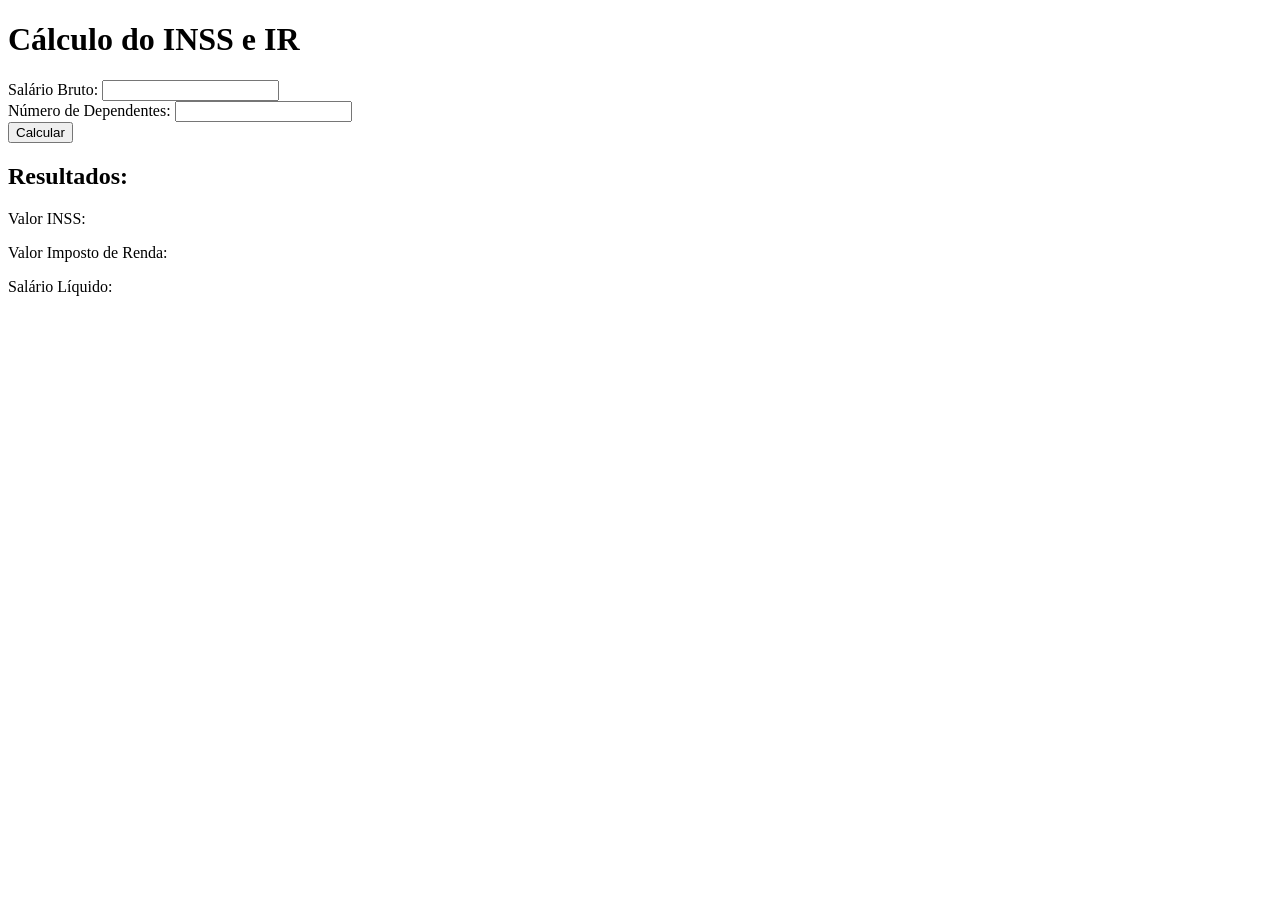
==== index.html @ 26cab43a "INSS" ====
<!DOCTYPE html>
<html lang="en">
<head>
    <meta charset="UTF-8">
    <meta name="viewport" content="width=device-width, initial-scale=1.0">
    <title>Calculadora de INSS e IR</title>
</head>
<body>
    <h1>Cálculo do INSS e IR</h1>
    <form onsubmit="return calcularImpostos()">
        <label for="salario_bruto">Salário Bruto:</label>
        <input type="number" id="salario_bruto" name="salario_bruto" required>
        <br>
        <label for="dependentes">Número de Dependentes:</label>
        <input type="number" id="dependentes" name="dependentes" required>
        <br>
        <button type="submit">Calcular</button>
    </form>
    <h2>Resultados:</h2>
    <p>Valor INSS: <span id="valor_inss"></span></p>
    <p>Valor Imposto de Renda: <span id="valor_ir"></span></p>
    <p>Salário Líquido: <span id="salario_liquido"></span></p>

    <script>
        function calcularImpostos() {
            const salarioBruto = parseFloat(document.getElementById('salario_bruto').value);
            const dependentes = parseInt(document.getElementById('dependentes').value);
            let aliquotaINSS;
            if (salarioBruto <= 1212) {
                aliquotaINSS = 0.075;
            } else if (salarioBruto <= 2427.35) {
                aliquotaINSS = 0.09;
            } else if (salarioBruto <= 3641.03) {
                aliquotaINSS = 0.12;
            } else if (salarioBruto <= 7087.22) {
                aliquotaINSS = 0.14;
            } else {
                aliquotaINSS = 0.14;
            }
            const valorINSS = salarioBruto * aliquotaINSS;
            document.getElementById('valor_inss').textContent = valorINSS.toFixed(2);
            const baseCalculo = salarioBruto - valorINSS - (dependentes * 189.59);
            let aliquotaIR;
            let deducaoIR;
            if (baseCalculo <= 1903.98) {
                aliquotaIR = 0;
                deducaoIR = 0;
            } else if (baseCalculo <= 2826.65) {
                aliquotaIR = 0.075;
                deducaoIR = 142.80;
            } else if (baseCalculo <= 3751.05) {
                aliquotaIR = 0.15;
                deducaoIR = 354.80;
            } else if (baseCalculo <= 4664.68) {
                aliquotaIR = 0.225;
                deducaoIR = 636.13;
            } else {
                aliquotaIR = 0.275;
                deducaoIR = 869.36;
            }
            const valorIR = baseCalculo * aliquotaIR - deducaoIR;
            document.getElementById('valor_ir').textContent = Math.max(0, valorIR).toFixed(2);
            const salarioLiquido = salarioBruto - valorINSS - valorIR;
            document.getElementById('salario_liquido').textContent = salarioLiquido.toFixed(2);
            return false;
        }
    </script>
</body>
</html>
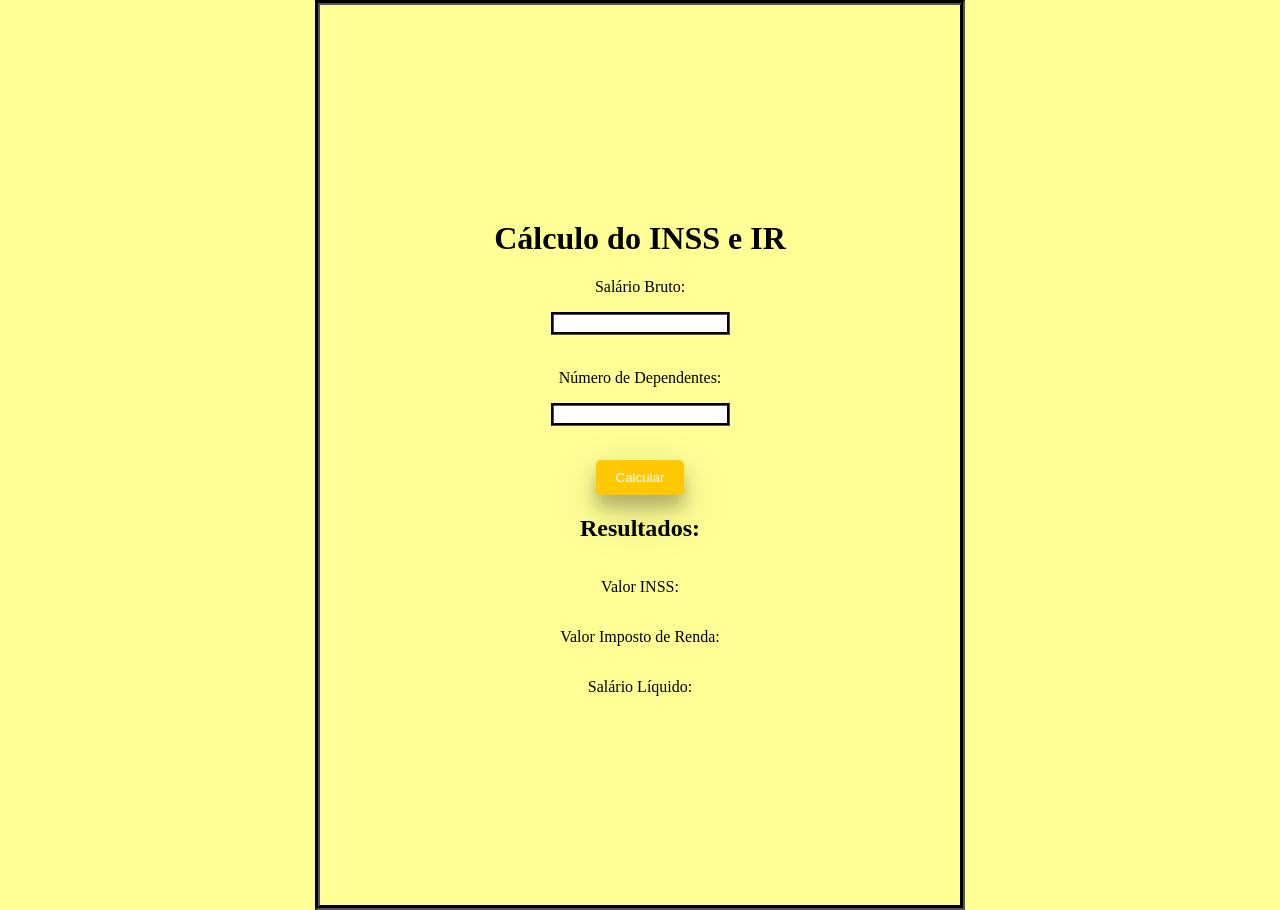
==== commit 6e273ac1: "INSS" ====
--- a/index.html
+++ b/index.html
@@ -3,16 +3,21 @@
 <head>
     <meta charset="UTF-8">
     <meta name="viewport" content="width=device-width, initial-scale=1.0">
+    <link rel="stylesheet" href="style.css">
+    <link rel="preconnect" href="https://fonts.googleapis.com">
+<link rel="preconnect" href="https://fonts.gstatic.com" crossorigin>
+<link href="https://fonts.googleapis.com/css2?family=Roboto+Mono:ital,wght@0,100..700;1,100..700&display=swap" rel="stylesheet">
     <title>Calculadora de INSS e IR</title>
 </head>
 <body>
+    <script src="script.js"></script>
     <h1>Cálculo do INSS e IR</h1>
     <form onsubmit="return calcularImpostos()">
         <label for="salario_bruto">Salário Bruto:</label>
-        <input type="number" id="salario_bruto" name="salario_bruto" required>
+        <p><input type="number" id="salario_bruto" name="salario_bruto" required></p>
         <br>
         <label for="dependentes">Número de Dependentes:</label>
-        <input type="number" id="dependentes" name="dependentes" required>
+        <p><input type="number" id="dependentes" name="dependentes" required></p>
         <br>
         <button type="submit">Calcular</button>
     </form>
@@ -20,50 +25,5 @@
     <p>Valor INSS: <span id="valor_inss"></span></p>
     <p>Valor Imposto de Renda: <span id="valor_ir"></span></p>
     <p>Salário Líquido: <span id="salario_liquido"></span></p>
-
-    <script>
-        function calcularImpostos() {
-            const salarioBruto = parseFloat(document.getElementById('salario_bruto').value);
-            const dependentes = parseInt(document.getElementById('dependentes').value);
-            let aliquotaINSS;
-            if (salarioBruto <= 1212) {
-                aliquotaINSS = 0.075;
-            } else if (salarioBruto <= 2427.35) {
-                aliquotaINSS = 0.09;
-            } else if (salarioBruto <= 3641.03) {
-                aliquotaINSS = 0.12;
-            } else if (salarioBruto <= 7087.22) {
-                aliquotaINSS = 0.14;
-            } else {
-                aliquotaINSS = 0.14;
-            }
-            const valorINSS = salarioBruto * aliquotaINSS;
-            document.getElementById('valor_inss').textContent = valorINSS.toFixed(2);
-            const baseCalculo = salarioBruto - valorINSS - (dependentes * 189.59);
-            let aliquotaIR;
-            let deducaoIR;
-            if (baseCalculo <= 1903.98) {
-                aliquotaIR = 0;
-                deducaoIR = 0;
-            } else if (baseCalculo <= 2826.65) {
-                aliquotaIR = 0.075;
-                deducaoIR = 142.80;
-            } else if (baseCalculo <= 3751.05) {
-                aliquotaIR = 0.15;
-                deducaoIR = 354.80;
-            } else if (baseCalculo <= 4664.68) {
-                aliquotaIR = 0.225;
-                deducaoIR = 636.13;
-            } else {
-                aliquotaIR = 0.275;
-                deducaoIR = 869.36;
-            }
-            const valorIR = baseCalculo * aliquotaIR - deducaoIR;
-            document.getElementById('valor_ir').textContent = Math.max(0, valorIR).toFixed(2);
-            const salarioLiquido = salarioBruto - valorINSS - valorIR;
-            document.getElementById('salario_liquido').textContent = salarioLiquido.toFixed(2);
-            return false;
-        }
-    </script>
 </body>
 </html>
--- a/style.css
+++ b/style.css
@@ -0,0 +1,55 @@
+body {
+    background-color: rgb(255, 255, 150);
+    border: groove 5px rgb(0, 0, 0);
+    width: 50%; 
+    margin: 0 auto; 
+    height: 100vh;
+    overflow: hidden;
+    display: flex; 
+    flex-direction: column; 
+    justify-content: center; 
+    align-items: center;
+}
+
+form {
+    width: 100%;
+    text-align: center;
+}
+
+h1 {
+    font-family: 'Roboto Mono' monospace;
+    text-align: center; 
+}
+
+
+h2 {
+    font-family:'Times New Roman', Times, serif;
+    text-shadow: white;
+}
+
+button {
+    background-color: #ffc800;
+    color: white;
+    border: none;
+    padding: 10px 20px;
+    border-radius: 5px;
+    cursor: pointer;
+    transition: background-color 0.3s;
+    box-shadow: 0 12px 16px 0 rgba(0,0,0,0.24), 0 17px 50px 0 rgba(0,0,0,0.19);
+}
+
+button:hover {
+    background-color: #ff7300;
+}
+
+p {
+    font-family:'Times New Roman', Times, serif;
+}
+
+label {
+    font-family:'Times New Roman', Times, serif;
+}
+
+input {
+    border: groove rgb(0, 0, 0);
+}
